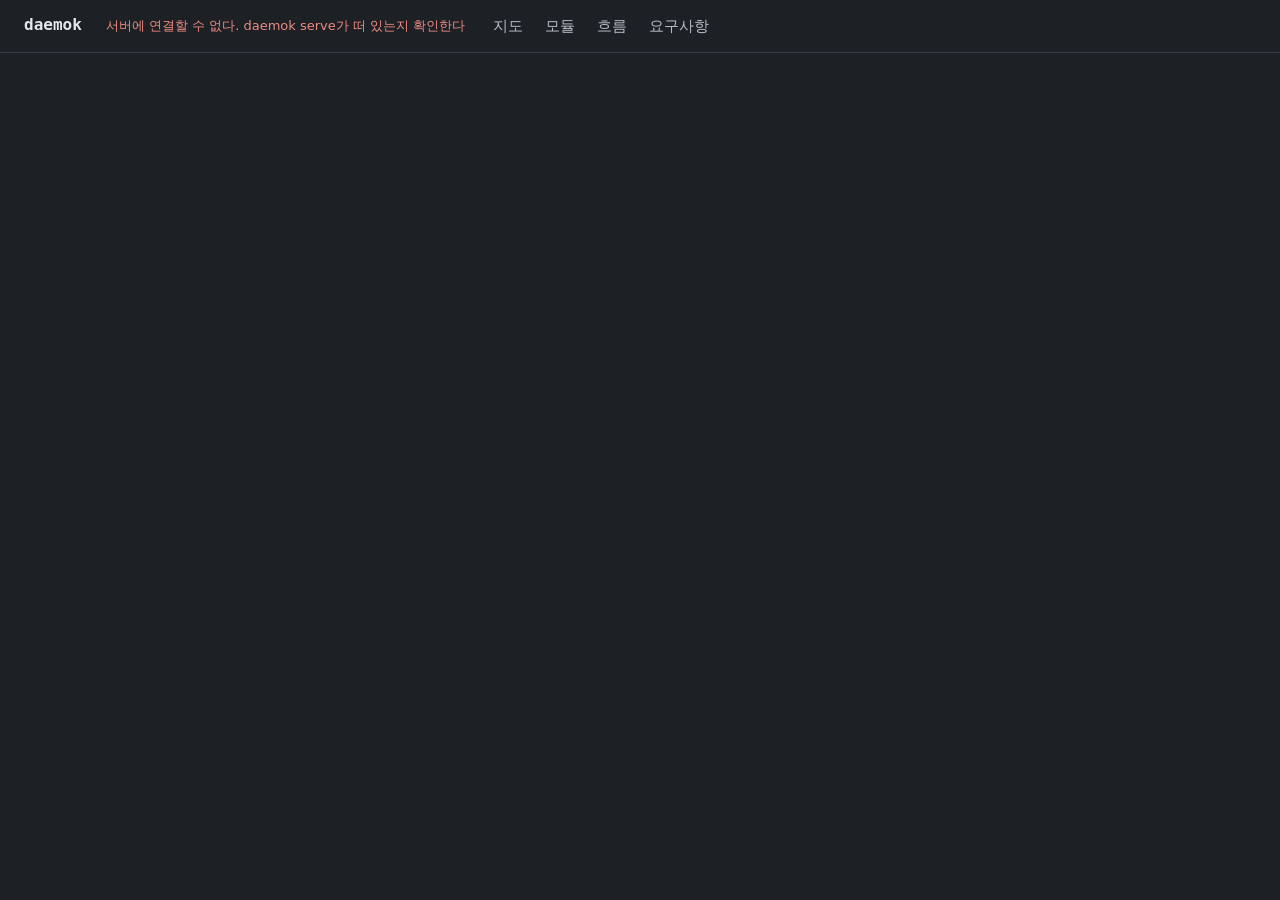
==== internal/serve/web/index.html @ 002f3298 "fix: serve: 머리 시각에 갱신 라벨, 루프백이 아닐 때 안내에 설계 편집도 넣음, isLoopback 테스트" ====
<!doctype html>
<html lang="ko">
<head>
<meta charset="utf-8">
<meta name="viewport" content="width=device-width,initial-scale=1">
<title>daemok 설계 지도</title>
<link rel="icon" href="data:,">
<style>
:root {
  color-scheme: dark;
  --sans: "Pretendard", "Noto Sans KR", "Apple SD Gothic Neo", "Malgun Gothic", system-ui, sans-serif;
  --mono: "JetBrains Mono", ui-monospace, "SF Mono", Menlo, Consolas, monospace;
  --bg: #1d2126; --bg-2: #23282e; --bg-3: #2c323a; --rule: #353c45; --rule-2: #4b535e;
  --ink: #e3e7eb; --ink-2: #b3bbc4; --ink-3: #87909b; --accent: #8fb3ec;
  --add: #7cc98f; --chg: #dcb46a; --rem: #ec8b80; --err: #ec8b80; --warn: #dcb46a; --info: #a3b3c6;
  --k-depends: #aab3bd; --k-exception: #dcb46a; --k-call: #62c4d4; --k-query: #8fb3ec;
  --k-port: #7cc98f; --k-external: #bba0f0; --k-event: #e693ba; --k-register: #e09c73;
}
* { box-sizing: border-box; }
html, body { margin: 0; }
body { background: var(--bg); color: var(--ink); font: 15px/1.6 var(--sans); }
button, select { font: inherit; color: inherit; }
.id { font-family: var(--mono); font-size: .92em; }
.muted { color: var(--ink-3); }
:focus-visible { outline: 2px solid var(--accent); outline-offset: 2px; }
a, .link { color: var(--ink); }

/* 머리 */
header.top { position: sticky; top: 0; z-index: 5; background: var(--bg); border-bottom: 1px solid var(--rule); }
.bar { display: flex; flex-wrap: wrap; align-items: center; gap: 6px 28px; padding: 0 24px; min-height: 52px; }
.brand { display: flex; align-items: baseline; gap: 12px; min-width: 0; }
.brand b { font: 700 16px var(--mono); }
.brand span { color: var(--ink-3); font-size: 13px; overflow-wrap: anywhere; }
.brand span.bad { color: var(--err); }
.brand .chgbtn { font: inherit; font-family: var(--sans); font-size: 13px; color: var(--chg); }
.chglist { list-style: none; margin: 4px 0 0; padding: 0; display: grid; gap: 4px; font-size: 14px; }
nav.tabs { display: flex; gap: 22px; align-self: stretch; }
nav.tabs button { border: 0; background: none; padding: 0; cursor: pointer; color: var(--ink-2); border-bottom: 2px solid transparent; margin-bottom: -1px; }
nav.tabs button:hover { color: var(--ink); }
nav.tabs button[aria-current="true"] { color: var(--ink); border-bottom-color: var(--accent); font-weight: 600; }
.diagbtn { margin-left: auto; border: 0; background: none; cursor: pointer; font-size: 14px; color: var(--ink-3); display: flex; gap: 14px; padding: 4px 0; }
.diagbtn:hover span { text-decoration: underline; text-underline-offset: 3px; }
.diagbtn .e.on { color: var(--err); } .diagbtn .w.on { color: var(--warn); } .diagbtn .n.on { color: var(--info); }
.projbtn { border: 0; background: none; padding: 0; cursor: pointer; font: 600 14px var(--mono); color: var(--ink); text-decoration: underline; text-decoration-color: var(--rule-2); text-underline-offset: 3px; }
.projbtn:hover { color: var(--accent); }
.brand span.modebadge { color: var(--warn); }
.toast { position: fixed; right: 24px; bottom: 24px; z-index: 30; background: var(--bg-3); border: 1px solid var(--rule-2); padding: 10px 14px; border-radius: 6px; font-size: 14px; }
pre.yaml { background: var(--bg-2); border: 1px solid var(--rule); padding: 14px 16px; overflow-x: auto; font: 13px/1.6 var(--mono); }
.draftbar { display: flex; flex-wrap: wrap; align-items: center; gap: 10px 14px; margin: 18px 0 8px; }
.draftbar code { font: 13px var(--mono); color: var(--ink-2); overflow-wrap: anywhere; }
.draftbar button, #openform button { border: 1px solid var(--rule-2); background: var(--bg-3); padding: 4px 12px; border-radius: 4px; cursor: pointer; }
.draftbar button.primary { border-color: var(--accent); color: var(--accent); }
#openform { display: flex; gap: 8px; }
#openform input { flex: 1; min-width: 0; font: 14px var(--mono); color: var(--ink); background: var(--bg); border: 1px solid var(--rule-2); padding: 5px 8px; border-radius: 4px; }
#openerr { color: var(--err); margin: -8px 0 0; min-height: 1.2em; font-size: 13px; }

/* 판 */
.page { display: block; }
.page.with-side { display: grid; grid-template-columns: 220px minmax(0, 1fr); }
#side { display: none; }
.with-side #side { display: block; position: sticky; top: 52px; align-self: start; max-height: calc(100vh - 52px); overflow-y: auto; padding: 22px 12px 40px 20px; border-right: 1px solid var(--rule); }
#side h2 { margin: 18px 0 4px 8px; font-size: 13px; font-weight: 500; color: var(--ink-3); }
#side h2:first-child { margin-top: 0; }
#side ul { list-style: none; margin: 0; padding: 0; }
#side ul ul { margin-left: 14px; border-left: 1px solid var(--rule); padding-left: 4px; }
#side button { display: flex; width: 100%; align-items: baseline; gap: 8px; border: 0; background: none; text-align: left; padding: 3px 8px; border-radius: 4px; cursor: pointer; font-family: var(--mono); font-size: 14px; color: var(--ink-2); }
#side button small { font-family: var(--sans); font-size: 12px; color: var(--ink-3); margin-left: auto; }
#side button:hover { background: var(--bg-2); color: var(--ink); }
#side button[aria-current="true"] { background: var(--bg-3); color: var(--ink); font-weight: 600; }
main { padding: 28px 32px 64px; min-width: 0; max-width: 1400px; }
h1 { margin: 0; font: 700 24px/1.3 var(--mono); overflow-wrap: anywhere; }
h1.plain { font-family: var(--sans); font-size: 20px; }
.sub { margin: 4px 0 0; color: var(--ink-3); font-size: 14px; }
.summary { margin: 12px 0 0; font-size: 16px; max-width: 72ch; }
h3 { margin: 0 0 6px; font-size: 14px; font-weight: 600; color: var(--ink-2); }
.st { font: 12px var(--sans); }
.st.add { color: var(--add); } .st.chg { color: var(--chg); } .st.rem { color: var(--rem); }

.link { border: 0; background: none; padding: 0; cursor: pointer; font-family: var(--mono); font-size: .92em; text-decoration: underline; text-decoration-color: var(--rule-2); text-underline-offset: 3px; }
.link:hover { color: var(--accent); text-decoration-color: currentColor; }
.list { display: inline; }
.list > * + *::before { content: ", "; color: var(--ink-3); font-family: var(--sans); text-decoration: none; display: inline-block; white-space: pre; }

.k-depends { --c: var(--k-depends); } .k-exception { --c: var(--k-exception); } .k-call { --c: var(--k-call); }
.k-query { --c: var(--k-query); } .k-port { --c: var(--k-port); } .k-external { --c: var(--k-external); }
.k-event { --c: var(--k-event); } .k-register { --c: var(--k-register); }
.kname { color: var(--c); font-weight: 600; font-size: 14px; }
.legend { display: grid; gap: 2px; font-size: 13px; color: var(--ink-2); }
.legend span, .legend label { display: flex; align-items: center; gap: 8px; }
.kfilter label { cursor: pointer; }
.kfilter input { margin: 0; accent-color: var(--accent); }
.sw { display: inline-block; width: 24px; border-top: 2px solid var(--c); }
.sw.dash { border-top-style: dashed; } .sw.dot { border-top-style: dotted; }

/* 지도 */
.mapsearch { display: flex; align-items: center; gap: 12px; margin: 0 0 14px; }
.mapsearch input { width: min(320px, 100%); font: 14px var(--mono); color: var(--ink); background: var(--bg-2); border: 1px solid var(--rule-2); padding: 5px 9px; border-radius: 4px; }
.map svg.dim .unit.hit > * { opacity: 1; }
.unit.hit .box { stroke: var(--accent); stroke-width: 1.5; }
.mapwrap { display: grid; grid-template-columns: minmax(0, 1fr) 300px; gap: 32px; align-items: start; }
.map { overflow-x: auto; }
.map svg { display: block; max-width: 100%; height: auto; }
.map text { font-family: var(--sans); }
.band rect { fill: var(--bg-2); }
.band text { fill: var(--ink-3); font-size: 13px; }
.unit { cursor: pointer; }
.unit rect, .unit text, .unit circle { transition: opacity .12s; }
.unit rect.box { fill: var(--bg-3); stroke: var(--rule-2); stroke-width: 1.2; }
.unit rect.stack { fill: var(--bg-2); stroke: var(--rule-2); }
.unit .nm { fill: var(--ink); font: 600 14.5px var(--mono); }
.unit .sb { fill: var(--ink-3); font-size: 12.5px; }
.unit:hover rect.box, .unit:focus rect.box, .unit.on rect.box { stroke: var(--accent); stroke-width: 2; }
.unit.st-add rect.box { stroke: var(--add); stroke-width: 2; } .unit.st-chg rect.box { stroke: var(--chg); stroke-width: 2; }
.unit.st-rem rect.box { stroke: var(--rem); stroke-dasharray: 5 4; } .unit.st-rem .nm { text-decoration: line-through; }
.unit:focus { outline: none; }
.dim .unit:not(.near):not(.on) > * { opacity: .3; }
.edge { fill: none; stroke: var(--c); stroke-width: 1.8; opacity: .16; transition: opacity .12s; }
.edge.show { opacity: .95; }
.dim .edge:not(.show), .edge.off { opacity: 0; }
.edge.dash { stroke-dasharray: 7 5; } .edge.dot { stroke-dasharray: 2 4; }
.edge-label { font-size: 11.5px; paint-order: stroke; stroke: var(--bg-2); stroke-width: 4px; fill: var(--c); opacity: 0; }
.edge-label.show { opacity: 1; }
.issue-dot { r: 4.5; } .issue-dot.err { fill: var(--err); } .issue-dot.warn { fill: var(--warn); }
.panel { position: sticky; top: 80px; display: grid; gap: 14px; font-size: 14px; }
.panel h2 { margin: 0; font: 700 18px var(--mono); }
.panel p { margin: 0; }
.panel .rel p { margin: 2px 0; }
.panel label { display: flex; gap: 8px; align-items: center; color: var(--ink-2); cursor: pointer; }
.panel hr, .rule { border: 0; border-top: 1px solid var(--rule); margin: 0; }

/* 모듈 */
.facts { display: grid; grid-template-columns: max-content minmax(0, 1fr); gap: 6px 24px; margin: 22px 0 0; }
.facts dt { color: var(--ink-3); font-size: 14px; }
.facts dd { margin: 0; }
.cols { display: grid; grid-template-columns: minmax(0, 1fr) minmax(0, 1fr); gap: 40px; margin-top: 32px; padding-top: 22px; border-top: 1px solid var(--rule); }
.cols > div > h2 { margin: 0 0 14px; font-size: 16px; }
.kgroup { margin-bottom: 16px; }
.kgroup ul { list-style: none; margin: 4px 0 0; padding: 0; display: grid; gap: 6px; }
.kgroup li { display: grid; gap: 1px; }
.kgroup p { margin: 4px 0 0; }
.why { color: var(--ink-3); font-size: 14px; }
.labels { font-size: 14px; color: var(--ink-2); }
.rmmod { border: 1px solid var(--rule-2); background: none; color: var(--ink-3); padding: 2px 10px; border-radius: 4px; cursor: pointer; font-size: 13px; }
.rmmod:hover, .rmmod[data-armed="1"] { border-color: var(--err); color: var(--err); }
.diag { list-style: none; margin: 0; padding: 0; display: grid; gap: 4px; }
.diag li { display: flex; gap: 10px; }
.sev { flex: none; font-size: 13px; font-weight: 600; }
.sev.err { color: var(--err); } .sev.warn { color: var(--warn); } .sev.info { color: var(--info); }

/* 흐름 */
.flowhead { display: flex; flex-wrap: wrap; justify-content: space-between; align-items: end; gap: 12px 24px; }
.flowhead label { color: var(--ink-2); font-size: 14px; display: flex; gap: 8px; align-items: center; }
select { background: var(--bg-2); border: 1px solid var(--rule-2); border-radius: 4px; padding: 3px 6px; }
.failnote { margin: 20px 0 0; padding: 10px 14px; background: var(--bg-2); border-left: 3px solid var(--err); max-width: 90ch; }
.failnote p { margin: 0; }
.failnote .clear { border: 0; background: none; color: var(--ink-3); cursor: pointer; text-decoration: underline; padding: 0; margin-left: 10px; font-size: 14px; }
.hint { margin: 20px 0 0; color: var(--ink-3); font-size: 14px; }
table { border-collapse: collapse; width: 100%; font-size: 14px; }
th, td { text-align: left; padding: 7px 10px; border-bottom: 1px solid var(--rule); vertical-align: top; }
th { color: var(--ink-3); font-weight: 500; font-size: 13px; }
td.id, td .id { font-family: var(--mono); }
.fgwrap { overflow-x: auto; margin-top: 16px; }
.fg { display: grid; font-size: 14px; min-width: 560px; }
.fg .r { display: contents; }
.fg .c { padding: 7px 10px; border-bottom: 1px solid var(--rule); min-width: 0; overflow-wrap: break-word; }
.fg .r[data-fail] { cursor: pointer; }
.fg .r[data-fail]:hover > .c { background: var(--bg-2); }
.fg .th { color: var(--ink-3); font-size: 13px; padding: 4px 10px 6px; border-bottom: 1px solid var(--rule-2); }
.fg .n { color: var(--ink-3); font: 13px var(--mono); text-align: right; padding-right: 4px; }
.fg .stepbtn { border: 0; background: none; padding: 0; cursor: pointer; font: 600 14px var(--mono); text-align: left; overflow-wrap: anywhere; }
.fg .note { color: var(--ink-3); font-size: 13px; }
.fg .undo { color: var(--k-exception); font-family: var(--mono); font-size: 13.5px; white-space: nowrap; }
.fg .undo.cold { opacity: .4; }
.fg .ord { display: block; color: var(--ink-2); font-size: 12px; }
.fg .fatal { color: var(--err); font-size: 13px; }
.fg .emit { color: var(--k-event); }
.fg .notes { display: grid; gap: 2px; font-size: 13.5px; }
.fg .sect { grid-column: 1 / -1; padding: 12px 10px 6px; color: var(--ink-2); font-size: 13px; border-bottom: 1px solid var(--rule); }
.fg .sidehead { padding: 0 10px 10px; }
.fg .sidehead h2 { margin: 0; font: 700 17px var(--mono); }
.fg .sidehead p { margin: 2px 0 0; color: var(--ink-3); font-size: 13.5px; }
.fg .commitmark { color: var(--add); font-size: 13px; padding: 5px 10px; border-bottom: 2px solid var(--add); }
.fg .failed { background: color-mix(in srgb, var(--err) 16%, transparent); }
.fg .failed.n { color: var(--err); }
.fg .skipped { opacity: .35; }
.ln { position: relative; --lc: var(--k-exception); }
.ln::before, .ln::after { content: none; position: absolute; background: var(--lc); opacity: .6; }
.ln.hot::before, .ln.hot::after { opacity: 1; }
.ln.cold::before, .ln.cold::after { opacity: .18; }
.ln.start::before { content: ""; left: calc(50% - 1px); width: 2px; top: 17px; bottom: 0; }
.ln.mid::before { content: ""; left: calc(50% - 1px); width: 2px; top: 0; bottom: 0; }
.ln.end::before { content: ""; left: calc(50% - 1px); width: 2px; top: 0; height: 19px; }
.ln.start::after, .ln.end::after { content: ""; left: 0; right: 50%; top: 17px; height: 2px; }
.ln.cross::after { content: ""; left: 0; right: 0; top: 17px; height: 2px; }
.ln.hot.start::before, .ln.hot.mid::before, .ln.hot.end::before { width: 3px; }
/* 요구사항 */
.reqs { max-width: 90ch; margin-top: 20px; }
.req { padding: 14px 0; border-bottom: 1px solid var(--rule); }
.req h2 { margin: 0; font: 600 15px var(--mono); display: flex; gap: 12px; align-items: baseline; flex-wrap: wrap; }
.req h2 small { font: 13px var(--sans); color: var(--ink-3); }
.req h2 small.active { color: var(--add); }
.req p { margin: 4px 0 0; }
.req .by { font-size: 14px; color: var(--ink-3); }
.req.unmet .by { color: var(--warn); }
.deps { display: inline-flex; flex-wrap: wrap; gap: 6px 10px; align-items: center; }
.dep { display: inline-flex; align-items: center; gap: 2px; }
.dep .x { border: 0; background: none; color: var(--ink-3); cursor: pointer; padding: 0 3px; font-size: 15px; line-height: 1; }
.dep .x:hover { color: var(--err); }
.facts select, .addmod input, .addmod select { font: 13.5px var(--mono); color: var(--ink); background: var(--bg-2); border: 1px solid var(--rule-2); padding: 3px 6px; border-radius: 4px; }
.addmod { display: grid; gap: 6px; }
.addmod h3 { margin: 0; }
.addmod button { justify-self: start; border: 1px solid var(--accent); color: var(--accent); background: none; padding: 3px 12px; border-radius: 4px; cursor: pointer; }
.reqbar { display: flex; flex-wrap: wrap; gap: 8px; margin-top: 16px; }
.reqbar button { border: 1px solid var(--rule-2); background: none; padding: 3px 10px; border-radius: 4px; cursor: pointer; font-size: 13.5px; color: var(--ink-2); }
.reqbar button[aria-pressed="true"] { border-color: var(--accent); color: var(--ink); }

/* 서랍 */
.scrim { position: fixed; inset: 0; background: rgba(8, 10, 13, .55); z-index: 20; }
.drawer { position: fixed; top: 0; right: 0; bottom: 0; width: min(640px, 100vw); background: var(--bg-2); border-left: 1px solid var(--rule-2); z-index: 21; overflow-y: auto; padding: 22px 24px 32px; display: grid; gap: 16px; align-content: start; }
.drawer .head { display: flex; justify-content: space-between; align-items: start; gap: 12px; }
.drawer h2 { margin: 0; font: 700 19px var(--mono); overflow-wrap: anywhere; }
.drawer .meta { color: var(--ink-3); font-size: 14px; margin-top: 2px; }
.drawer p { margin: 0; }
.close { border: 1px solid var(--rule-2); background: none; border-radius: 4px; padding: 2px 10px; cursor: pointer; font-size: 14px; }
.close:hover { border-color: var(--ink-3); }
details { border-top: 1px solid var(--rule); }
summary { cursor: pointer; padding: 8px 0; font-family: var(--mono); font-size: 13px; color: var(--ink-2); }
pre { margin: 0 0 8px; padding: 12px; background: var(--bg); border: 1px solid var(--rule); border-radius: 4px; font: 12.5px/1.55 var(--mono); overflow-x: auto; max-height: 480px; }
.issuelist { display: grid; }
.issuelist button { display: flex; gap: 10px; text-align: left; border: 0; border-bottom: 1px solid var(--rule); background: none; padding: 8px 0; cursor: pointer; font-size: 14px; }
.issuelist button:hover:not([disabled]) { background: var(--bg-3); }
.issuelist button[disabled] { cursor: default; }
.igroup > summary { display: flex; gap: 10px; font-family: var(--sans); padding: 8px 0; border-bottom: 1px solid var(--rule); cursor: pointer; font-size: 14px; list-style: none; }
.igroup > summary::-webkit-details-marker { display: none; }
.igroup > summary::before { content: "+"; color: var(--ink-3); width: 1ch; }
.igroup[open] > summary::before { content: "-"; }
.igroup > button { padding-left: 22px; }
.issuelist .irow { display: flex; align-items: flex-start; gap: 8px; border-bottom: 1px solid var(--rule); }
.issuelist .irow > button { flex: 1; border-bottom: 0; min-width: 0; }
.iact { display: flex; gap: 8px; padding: 8px 0; white-space: nowrap; font-size: 12.5px; }
.iact a, .iact button { color: var(--ink-3); border: 0; background: none; padding: 0; cursor: pointer; font: inherit; text-decoration: underline; text-underline-offset: 3px; }
.iact a:hover, .iact button:hover { color: var(--accent); }
.issuelist .where { color: var(--ink-3); font-size: 12.5px; font-family: var(--mono); overflow-wrap: anywhere; }

@media (max-width: 1000px) {
  .mapwrap, .cols, .flows.two { grid-template-columns: minmax(0, 1fr); }
  .panel { position: static; }
}
@media (max-width: 760px) {
  .bar { padding: 6px 16px; }
  .page.with-side { grid-template-columns: minmax(0, 1fr); }
  .with-side #side { position: static; max-height: none; border-right: 0; border-bottom: 1px solid var(--rule); padding: 12px 16px; }
  main { padding: 20px 16px 48px; }
  .diagbtn { margin-left: 0; }
  /* 지도는 줄이면 글자를 읽을 수 없어 원래 크기로 두고 지도 칸만 가로로 스크롤한다 */
  .map svg { max-width: none; }
}
@media (prefers-reduced-motion: reduce) { .edge, .unit > * { transition: none; } }
</style>
</head>
<body>
<header class="top">
  <div class="bar">
    <div class="brand"><b>daemok</b><button type="button" class="projbtn" id="projbtn" aria-label="프로젝트 열기"></button><span id="modebadge" class="modebadge" hidden>분석 모드 · 설계 파일 없음</span><span id="status">불러오는 중</span></div>
    <nav class="tabs" aria-label="보기">
      <button type="button" data-view="map">지도</button>
      <button type="button" data-view="module">모듈</button>
      <button type="button" data-view="flow">흐름</button>
      <button type="button" data-view="reqs">요구사항</button>
      <button type="button" data-view="draft" hidden>초안</button>
    </nav>
    <button type="button" class="diagbtn" id="issuesbtn" aria-label="진단 목록 열기"></button>
  </div>
</header>
<div class="page" id="page"><aside id="side"></aside><main id="main"></main></div>
<div id="drawer"></div>
<script>
const $ = s => document.querySelector(s);
const esc = s => String(s ?? '').replace(/[&<>"']/g, c => ({ '&': '&amp;', '<': '&lt;', '>': '&gt;', '"': '&quot;', "'": '&#39;' }[c]));

const KINDS = {
  depends: { name: '의존', style: '' }, exception: { name: '그룹 예외', style: 'dash' },
  call: { name: 'call 계약', style: '' }, query: { name: 'query', style: '' }, port: { name: 'port', style: '' },
  external: { name: 'external', style: '' }, event: { name: '이벤트', style: 'dash' }, register: { name: '핸들러 등록', style: 'dot' },
};
const SEV = { err: '오류', warn: '경고', info: '정보' };
const ST = { add: '추가', chg: '수정', rem: '삭제' };
const COLS = ['reqs', 'actors', 'ifaces', 'exes', 'mods', 'groups', 'members', 'enums', 'consts', 'errors', 'types', 'contracts', 'hks', 'funcs', 'eks', 'events', 'flows'];
const KEYKIND = { reqs: 'req', mods: 'mod', groups: 'grp', members: 'mem', enums: 'enum', consts: 'const', errors: 'err', types: 'type', contracts: 'contract', hks: 'hk', funcs: 'func', eks: 'ek', events: 'ev', flows: 'flow', actors: 'actor', ifaces: 'iface', exes: 'exe' };

let S = null, M = null, B = null, meta = { version: 0 };
const hiddenKinds = new Set();
let reqFilter = 'all';
let view = 'map', current = '', flowSel = '', flowCompare = '', failAt = '', showAll = false, drawerOpen = null, mapFocus = '';

function toMaps(v) {
  const m = { ...(v || {}) };
  for (const c of COLS) m[c] = Object.fromEntries(((v || {})[c] || []).map(x => [x.id, x]));
  m.tiers = (v || {}).tiers || [];
  return m;
}
const unitOf = id => (M.members[id] ? M.members[id].group : id);
const unitKind = id => M.mods[id] ? 'mod' : M.groups[id] ? 'grp' : M.members[id] ? 'mem' : '';
const unitNode = id => M.mods[id] || M.groups[id] || M.members[id];
const tierOf = id => { const u = unitNode(id); if (!u) return ''; return u.type === 'mem' ? (M.groups[u.group] || {}).tier : u.tier; };
const topUnits = () => [...Object.values(M.mods), ...Object.values(M.groups)];
const tiersTopDown = () => [...M.tiers].reverse().concat(['']);

// 기준(git HEAD) 대비 상태: add, chg, rem, ''
// changeCount는 기준(HEAD) 대비 추가·수정·삭제된 노드 수다.
function changeCount() {
  if (!meta.hasBase) return 0;
  let n = 0;
  for (const c of COLS) for (const id of new Set([...Object.keys(M[c]), ...Object.keys(B[c])])) if (stOf(c, id)) n++;
  return n;
}
function stOf(col, id) {
  if (!meta.hasBase) return '';
  const a = B[col][id], b = M[col][id];
  if (b && !a) return 'add';
  if (a && !b) return 'rem';
  if (a && b && JSON.stringify(a) !== JSON.stringify(b)) return 'chg';
  return '';
}
const unitSt = id => stOf(M.mods[id] || B.mods[id] ? 'mods' : M.groups[id] || B.groups[id] ? 'groups' : 'members', id);
const stMark = st => st ? ` <span class="st ${st}">${ST[st]}</span>` : '';

function issuesFor(keys) { return S.issues.filter(i => keys.includes(i.key)); }
function worst(list) { return list.some(i => i.lv === 'err') ? 'err' : list.some(i => i.lv === 'warn') ? 'warn' : ''; }
function ownedKeys(id) {
  const keys = [unitKind(id) + ':' + id];
  for (const [col, k] of Object.entries(KEYKIND)) for (const n of Object.values(M[col] || {})) if (n.in === id) keys.push(k + ':' + n.id);
  if (M.groups[id]) for (const mid of M.groups[id].members) keys.push(...ownedKeys(mid));
  return keys;
}
const diagList = iss => `<ul class="diag">${iss.map(i => `<li><span class="sev ${i.lv}">${SEV[i.lv]}</span><span>${esc(i.msg)}</span></li>`).join('')}</ul>`;
const inlineList = items => `<span class="list">${items.join('')}</span>`;

function unitLink(id) { return unitNode(id) ? `<button type="button" class="link" data-go="${esc(id)}">${esc(id)}</button>` : `<span class="id">${esc(id)}</span>`; }
function nodeLink(k, id) {
  if (['mod', 'grp', 'mem'].includes(k)) return unitLink(id);
  if (k === 'flow') return `<button type="button" class="link" data-flow="${esc(id)}">${esc(id)}</button>`;
  return `<button type="button" class="link" data-open="${k}:${esc(id)}">${esc(id)}</button>`;
}
function labelLink(kind, label) {
  if (kind === 'event' && M.events[label]) return nodeLink('ev', label);
  if (M.contracts[label]) return nodeLink('contract', label);
  if (kind === 'register' && M.hks[label]) return nodeLink('hk', label);
  return `<span class="id">${esc(label)}</span>`;
}
function legend(kinds) {
  return `<div class="legend">${kinds.map(k => `<span class="k-${k}"><span class="sw ${KINDS[k].style}"></span>${KINDS[k].name}</span>`).join('')}</div>`;
}

/* ---------- 머리 ---------- */
function renderHeader() {
  const t = new Date(S.updated);
  $('#projbtn').textContent = (S.root || '').replace(/[\\/]+$/, '').split(/[\\/]/).pop() || '프로젝트 열기';
  $('#projbtn').title = S.root || '';
  $('#modebadge').hidden = S.mode !== 'analyze';
  const changed = S.mode === 'check' && meta.hasBase ? changeCount() : 0;
  const base = S.mode !== 'check' ? '' : !meta.hasBase ? '기준 없음' : changed ? `<button type="button" class="link chgbtn" id="changesbtn">HEAD 대비 변경 ${changed}개</button>` : 'HEAD와 같음';
  const status = S.mode === 'none' ? [esc(S.problem)] : ['갱신 ' + esc(t.toLocaleTimeString()), S.fatal ? '설계 파일을 읽지 못했다' : '', base];
  $('#status').innerHTML = status.filter(Boolean).join('  ');
  $('#status').className = S.fatal ? 'bad' : '';
  const views = VIEWS[S.mode] || VIEWS.check;
  document.querySelectorAll('nav.tabs button').forEach(b => {
    b.hidden = !views.includes(b.dataset.view);
    b.title = b.hidden ? '' : `단축키 ${views.indexOf(b.dataset.view) + 1}`;
    b.setAttribute('aria-current', String(b.dataset.view === view));
  });
  const c = { err: 0, warn: 0, info: 0 };
  S.issues.forEach(i => c[i.lv]++);
  $('#issuesbtn').innerHTML = [['e', 'err'], ['w', 'warn'], ['n', 'info']].map(([cl, lv]) => `<span class="${cl} ${c[lv] ? 'on' : ''}">${SEV[lv]} ${c[lv]}</span>`).join('');
}
function setSide(html) {
  $('#side').innerHTML = html;
  $('#page').classList.toggle('with-side', !!html);
}

/* ---------- 지도 ---------- */
const NW = 176, NH = 58, GAP = 22, LEFT = 120, TOP = 12, BAND_PAD = 18, PER = 5;
function mapEdges() {
  const out = new Map();
  for (const r of S.relations) {
    const a = unitOf(r.from), b = unitOf(r.to);
    if (!a || !b || a === b) continue;
    const key = `${a}>${b}>${r.kind}`;
    if (!out.has(key)) out.set(key, { from: a, to: b, kind: r.kind, labels: new Set() });
    if (r.label) out.get(key).labels.add(r.label);
  }
  return [...out.values()];
}
// kindFilter는 이 설계에 있는 관계 종류만 개수와 함께 체크 상자로 보인다. 끈 종류는 지도에서 숨긴다.
function kindFilter() {
  const count = {};
  mapEdges().forEach(e => { count[e.kind] = (count[e.kind] || 0) + 1; });
  const kinds = Object.keys(KINDS).filter(k => count[k]);
  if (!kinds.length) return '<p class="muted">관계선이 없다</p>';
  return `<div class="legend kfilter">${kinds.map(k => `<label class="k-${k}"><input type="checkbox" data-kind="${k}" ${hiddenKinds.has(k) ? '' : 'checked'}><span class="sw ${KINDS[k].style}"></span>${KINDS[k].name} <span class="muted">${count[k]}</span></label>`).join('')}</div>`;
}
function mapPanel(id) {
  const tail = `<hr>${kindFilter()}<div class="legend"><span><svg width="24" height="10" aria-hidden="true"><circle class="issue-dot err" cx="12" cy="5"/></svg>오류가 있는 모듈</span><span><svg width="24" height="10" aria-hidden="true"><circle class="issue-dot warn" cx="12" cy="5"/></svg>경고만 있는 모듈</span></div><label><input type="checkbox" id="showall" ${showAll ? 'checked' : ''}> 고른 종류의 관계선 모두 보기</label>${S.canEdit ? `<hr><form id="addmod" class="addmod"><h3>모듈 추가</h3><input id="addmodid" placeholder="모듈 ID (snake_case)" autocomplete="off" spellcheck="false" aria-label="모듈 ID"><select id="addmodtier" aria-label="tier">${[...M.tiers].reverse().map(t => `<option>${esc(t)}</option>`).join('')}</select><button type="submit">추가</button></form>` : ''}`;
  const u = unitNode(id);
  if (!u) return `<p class="muted">모듈에 마우스를 올리면 연결이 여기 적힌다. 누르면 모듈 보기로 간다.</p>${tail}`;
  const es = mapEdges();
  const part = (title, list, side) => {
    if (!list.length) return `<div class="rel"><h3>${title}</h3><p class="muted">없음</p></div>`;
    const kinds = Object.keys(KINDS).filter(k => list.some(e => e.kind === k));
    return `<div class="rel"><h3>${title}</h3>${kinds.map(k => `<p class="k-${k}"><span class="kname">${KINDS[k].name}</span> ${list.filter(e => e.kind === k).map(e => `<span class="id">${esc(e[side])}</span>`).join(', ')}</p>`).join('')}</div>`;
  };
  const sub = u.type === 'grp' ? `그룹, 멤버 ${u.members.length}` : (u.summary || '');
  return `<div><h2>${esc(id)}</h2>${sub ? `<p class="muted">${esc(sub)}</p>` : ''}</div>${part('쓰는 것', es.filter(e => e.from === id), 'to')}${part('쓰는 쪽', es.filter(e => e.to === id), 'from')}${tail}`;
}
// tierOrder는 tier마다 모듈 순서를 정한다. 다른 tier 이웃의 평균 칸 위치로 위아래를 번갈아 정렬해
// 관계선 교차를 줄인다. 이웃이 없거나 값이 같으면 설계 순서를 유지한다.
function tierOrder(units, edges) {
  const tiers = tiersTopDown();
  const rows = tiers.map(t => units.filter(u => (u.tier || '') === t).map(u => u.id));
  const nb = {};
  for (const e of edges) { (nb[e.from] ||= []).push(e.to); (nb[e.to] ||= []).push(e.from); }
  const slot = {};
  const place = r => r.forEach((id, i) => { slot[id] = i % PER; });
  rows.forEach(place);
  const sweep = r => {
    const own = new Set(r);
    const key = id => { const ns = (nb[id] || []).filter(n => n in slot && !own.has(n)); return ns.length ? ns.reduce((a, n) => a + slot[n], 0) / ns.length : slot[id]; };
    const keyed = r.map((id, i) => [id, key(id), i]).sort((a, b) => a[1] - b[1] || a[2] - b[2]);
    r.splice(0, r.length, ...keyed.map(k => k[0]));
    place(r);
  };
  for (let k = 0; k < 4; k++) (k % 2 ? [...rows].reverse() : rows).forEach(sweep);
  return Object.fromEntries(tiers.map((t, i) => [t, rows[i]]));
}
function renderMap() {
  setSide('');
  const units = topUnits(), pos = {}, bands = [], order = tierOrder(units, mapEdges());
  let y = TOP;
  for (const t of tiersTopDown()) {
    const us = order[t].map(id => M.mods[id] || M.groups[id]);
    if (!us.length) continue;
    const top = y, rows = Math.ceil(us.length / PER);
    us.forEach((u, i) => { pos[u.id] = { x: LEFT + (i % PER) * (NW + GAP), y: y + BAND_PAD + Math.floor(i / PER) * (NH + GAP) }; });
    y += BAND_PAD * 2 + rows * NH + (rows - 1) * GAP;
    bands.push({ t: t || 'tier 없음', y0: top, y1: y });
    y += 12;
  }
  const W = LEFT + PER * (NW + GAP) + 6, H = Math.max(y, 80);
  const edges = mapEdges().filter(e => pos[e.from] && pos[e.to]);
  let s = `<svg viewBox="0 0 ${W} ${H}" width="${W}" id="mapsvg" role="img" aria-label="모듈 지도">`;
  s += `<defs>${Object.keys(KINDS).map(k => `<marker id="ar-${k}" viewBox="0 0 8 8" refX="7" refY="4" markerWidth="7" markerHeight="7" orient="auto"><path d="M0,0 L8,4 L0,8 z" style="fill: var(--k-${k})"/></marker>`).join('')}</defs>`;
  for (const b of bands) s += `<g class="band"><rect x="0" y="${b.y0}" width="${W}" height="${b.y1 - b.y0}" rx="6"/><text x="14" y="${b.y0 + 24}">${esc(b.t)}</text></g>`;
  const anchor = (p, q) => { const cx = p.x + NW / 2, cy = p.y + NH / 2, tx = q.x + NW / 2, ty = q.y + NH / 2; return Math.abs(ty - cy) < 4 ? [cx + (tx > cx ? NW / 2 : -NW / 2), cy] : [cx, ty > cy ? p.y + NH : p.y]; };
  for (const e of edges) {
    const [x1, y1] = anchor(pos[e.from], pos[e.to]), [x2, y2] = anchor(pos[e.to], pos[e.from]);
    const my = (y1 + y2) / 2;
    const d = Math.abs(y2 - y1) < 4 ? `M${x1},${y1} C${(x1 + x2) / 2},${y1 - 40} ${(x1 + x2) / 2},${y2 - 40} ${x2},${y2}` : `M${x1},${y1} C${x1},${my} ${x2},${my} ${x2},${y2}`;
    const lbl = [...e.labels].slice(0, 2).join(', ') + (e.labels.size > 2 ? ` 외 ${e.labels.size - 2}` : '');
    s += `<path class="edge k-${e.kind} ${KINDS[e.kind].style}" d="${d}" data-from="${esc(e.from)}" data-to="${esc(e.to)}" data-kind="${e.kind}" marker-end="url(#ar-${e.kind})"/>`;
    if (lbl) s += `<text class="edge-label k-${e.kind}" x="${(x1 + x2) / 2 + 6}" y="${my - 4}" data-from="${esc(e.from)}" data-to="${esc(e.to)}" data-kind="${e.kind}">${esc(lbl)}</text>`;
  }
  for (const u of units) {
    const p = pos[u.id], st = unitSt(u.id), iss = worst(issuesFor(ownedKeys(u.id)));
    const sub = u.type === 'grp' ? `그룹, 멤버 ${u.members.length}` : (u.summary || (u.path !== u.id ? u.path : '') || u.role || '');
    s += `<g class="unit ${st ? 'st-' + st : ''}" tabindex="0" role="button" data-id="${esc(u.id)}" aria-label="${esc(u.id)} 모듈 보기">`;
    if (u.type === 'grp') s += `<rect class="stack" x="${p.x + 5}" y="${p.y - 5}" width="${NW}" height="${NH}" rx="6"/>`;
    s += `<rect class="box" x="${p.x}" y="${p.y}" width="${NW}" height="${NH}" rx="6"/>`;
    s += `<text class="nm" x="${p.x + 12}" y="${p.y + 25}">${esc(u.id)}</text><text class="sb" x="${p.x + 12}" y="${p.y + 44}">${esc(fit(sub, 22))}</text>`;
    if (iss) s += `<circle class="issue-dot ${iss}" cx="${p.x + NW - 12}" cy="${p.y + 12}"><title>${iss === 'err' ? '오류가 있다' : '경고가 있다'}</title></circle>`;
    s += `</g>`;
  }
  s += '</svg>';
  $('#main').innerHTML = `<div class="mapsearch"><input id="mapq" type="search" placeholder="모듈 찾기 (/)" autocomplete="off" spellcheck="false" aria-label="모듈 찾기"><span id="mapqn" class="muted"></span></div><div class="mapwrap"><div class="map">${s}</div><aside class="panel" id="mappanel"></aside></div>`;
  const svg = $('#mapsvg');
  const hi = id => {
    svg.classList.toggle('dim', !!id || !!($('#mapq') && $('#mapq').value.trim()));
    const near = new Set();
    svg.querySelectorAll('.edge, .edge-label').forEach(el => {
      const on = !hiddenKinds.has(el.dataset.kind) && (showAll || (id && (el.dataset.from === id || el.dataset.to === id)));
      el.classList.toggle('show', !!on);
      el.classList.toggle('off', hiddenKinds.has(el.dataset.kind));
      if (id && on) { near.add(el.dataset.from); near.add(el.dataset.to); }
    });
    svg.querySelectorAll('.unit').forEach(g => { g.classList.toggle('near', near.has(g.dataset.id)); g.classList.toggle('on', g.dataset.id === id); });
  };
  const panel = id => {
    mapFocus = id || mapFocus;
    $('#mappanel').innerHTML = mapPanel(mapFocus);
    $('#showall').addEventListener('change', e => { showAll = e.target.checked; hi(null); });
    $('#mappanel').querySelectorAll('[data-kind]').forEach(cb => cb.addEventListener('change', e => {
      if (e.target.checked) hiddenKinds.delete(e.target.dataset.kind); else hiddenKinds.add(e.target.dataset.kind);
      hi(null);
    }));
  };
  svg.querySelectorAll('.unit').forEach(g => {
    const on = () => { hi(g.dataset.id); panel(g.dataset.id); };
    g.addEventListener('mouseenter', on);
    g.addEventListener('focus', on);
    g.addEventListener('mouseleave', () => hi(null));
    g.addEventListener('blur', () => hi(null));
    g.addEventListener('click', () => go('module', g.dataset.id));
    g.addEventListener('keydown', e => { if (e.key === 'Enter' || e.key === ' ') { e.preventDefault(); go('module', g.dataset.id); } });
  });
  const q = $('#mapq');
  const find = () => {
    const t = q.value.trim().toLowerCase();
    if (!t) { svg.classList.remove('dim'); svg.querySelectorAll('.unit').forEach(g => g.classList.remove('hit')); $('#mapqn').textContent = ''; return []; }
    const match = n => [n.id, n.path, n.summary].some(x => String(x || '').toLowerCase().includes(t));
    // 그룹 멤버는 지도에 따로 그리지 않으므로 맞으면 그 그룹을 강조한다.
    const hits = [...new Set([...units.filter(match).map(u => u.id), ...Object.values(M.members).filter(match).map(m => m.group)])];
    svg.classList.add('dim');
    svg.querySelectorAll('.unit').forEach(g => g.classList.toggle('hit', hits.includes(g.dataset.id)));
    $('#mapqn').textContent = `${hits.length}개`;
    return hits;
  };
  q.addEventListener('input', find);
  q.addEventListener('keydown', e => {
    if (e.key === 'Enter') { const h = find(); if (h.length) go('module', h[0]); }
    if (e.key === 'Escape') { q.value = ''; find(); q.blur(); }
  });
  panel(null);
  hi(null);
}
function fit(s, n) { s = String(s || ''); return s.length > n ? s.slice(0, n - 1) + '…' : s; }

/* ---------- 모듈 ---------- */
function moduleSide() {
  const item = (id, extra = '') => `<button type="button" data-go="${esc(id)}" aria-current="${id === current}">${esc(id)}${unitSt(id) ? `<small class="st ${unitSt(id)}">${ST[unitSt(id)]}</small>` : ''}</button>${extra}`;
  let h = '';
  for (const t of tiersTopDown()) {
    const us = topUnits().filter(u => (u.tier || '') === t);
    if (!us.length) continue;
    h += `<h2>${esc(t || 'tier 없음')}</h2><ul>${us.map(u => {
      const open = u.type === 'grp' && (u.id === current || u.members.includes(current));
      return `<li>${item(u.id, open ? `<ul>${u.members.map(m => `<li>${item(m)}</li>`).join('')}</ul>` : '')}</li>`;
    }).join('')}</ul>`;
  }
  return h;
}
function relGroups(list, side) {
  if (!list.length) return '<p class="muted">없음</p>';
  const rows = [];
  for (const r of list) {
    const other = side === 'out' ? r.to : r.from;
    let row = rows.find(x => x.kind === r.kind && x.other === other);
    if (!row) rows.push(row = { kind: r.kind, other, labels: [], whys: [] });
    if (r.label && r.kind !== 'depends' && r.kind !== 'exception' && !row.labels.includes(r.label)) row.labels.push(r.label);
    if (r.why && !row.whys.includes(r.why)) row.whys.push(r.why);
  }
  return Object.keys(KINDS).filter(k => rows.some(r => r.kind === k)).map(k => {
    const rs = rows.filter(r => r.kind === k).sort((a, b) => a.other.localeCompare(b.other));
    const bare = rs.every(r => !r.labels.length && !r.whys.length);
    const body = bare
      ? `<p>${inlineList(rs.map(r => unitLink(r.other)))}</p>`
      : `<ul>${rs.map(r => `<li><div>${unitLink(r.other)}${r.labels.length ? ` <span class="labels">${inlineList(r.labels.map(l => labelLink(k, l)))}</span>` : ''}</div>${r.whys.length ? `<div class="why">${esc(r.whys.join('. '))}</div>` : ''}</li>`).join('')}</ul>`;
    return `<div class="kgroup k-${k}"><span class="kname">${KINDS[k].name}</span>${body}</div>`;
  }).join('');
}
function renderModule() {
  const all = topUnits();
  // 처음 들어오면 지도에서 마지막으로 본 모듈, 없으면 가장 많이 쓰이는 모듈을 고른다.
  if (!current || !unitNode(current)) {
    const fanIn = id => new Set(S.relations.filter(r => unitOf(r.to) === id && unitOf(r.from) !== id).map(r => unitOf(r.from))).size;
    current = unitNode(mapFocus) ? mapFocus : all.length ? [...all].sort((a, b) => fanIn(b.id) - fanIn(a.id) || a.id.localeCompare(b.id))[0].id : '';
  }
  setSide(moduleSide());
  if (!current) { $('#main').innerHTML = '<p class="muted">설계에 모듈이 없다.</p>'; return; }
  const u = unitNode(current), kind = u.type;
  const ids = kind === 'grp' ? [current, ...u.members] : [current];
  const facts = [];
  if (kind === 'grp') facts.push(['멤버', inlineList(u.members.map(unitLink))]);
  if (kind === 'mem') facts.push(['그룹', unitLink(u.group)]);
  if (kind === 'mem' && u.handles.length) facts.push(['처리하는 값', inlineList(u.handles.map(h => `<span class="id">${esc(h)}</span>`))]);
  for (const [col, k, label] of [['contracts', 'contract', '계약'], ['eks', 'ek', '이벤트 종류'], ['events', 'ev', '이벤트'], ['flows', 'flow', '흐름'], ['hks', 'hk', '핸들러 종류'], ['types', 'type', '타입'], ['enums', 'enum', 'enum'], ['errors', 'err', '에러'], ['consts', 'const', '상수'], ['funcs', 'func', '함수']]) {
    const list = Object.values(M[col]).filter(n => ids.includes(n.in));
    if (list.length) facts.push([label, inlineList(list.map(n => nodeLink(k, n.id)))]);
  }
  // 이 모듈(그룹이면 멤버까지) 디렉토리 바로 아래의 생성 파일
  const dirs = ids.map(id => (unitNode(id) || {}).path).filter(Boolean);
  const gen = S.files.filter(f => dirs.includes(f.path.slice(0, f.path.lastIndexOf('/'))));
  if (gen.length) facts.push(['생성 파일', `<span class="list">${gen.map(f => `<span class="id">${esc(f.path)}</span>`).join('')}</span>`]);
  if (S.canEdit && (kind === 'mod' || kind === 'grp')) {
    const opts = M.tiers.map(t => `<option ${t === u.tier ? 'selected' : ''}>${esc(t)}</option>`).join('');
    facts.unshift(['tier', `<select data-edit="tier" data-id="${esc(current)}" aria-label="tier 바꾸기">${opts}</select>`]);
    const deps = u.depends_on || [];
    const cands = topUnits().map(x => x.id).filter(x => x !== current && !deps.includes(x)).sort();
    facts.push(['depends_on', `<span class="deps">${deps.map(d => `<span class="dep">${unitLink(d)}<button type="button" class="x" data-rmdep="${esc(d)}" aria-label="${esc(d)} 의존 지우기">×</button></span>`).join('')}<select data-adddep="${esc(current)}" aria-label="의존 추가"><option value="">의존 추가</option>${cands.map(x => `<option>${esc(x)}</option>`).join('')}</select></span>`]);
    if (kind === 'mod') facts.push(['', `<button type="button" class="rmmod" data-rmmod="${esc(current)}">모듈 지우기</button>`]);
  }
  const iss = issuesFor(ownedKeys(current));
  if (iss.length) facts.push(['진단', `<div class="issuelist">${issueRows(iss)}</div>`]);
  const where = [kind === 'grp' ? '그룹' : kind === 'mem' ? '그룹 멤버' : '모듈', tierOf(current) ? `tier ${tierOf(current)}` : '', u.path && u.path !== current ? u.path : '', u.role].filter(Boolean).map(esc).join(', ');
  $('#main').innerHTML = `<h1>${esc(current)}${stMark(unitSt(current))}</h1><p class="sub">${where}</p>${u.summary ? `<p class="summary">${esc(u.summary)}</p>` : ''}
    ${facts.length ? `<dl class="facts">${facts.map(([t, d]) => `<dt>${t}</dt><dd>${d}</dd>`).join('')}</dl>` : ''}
    <div class="cols"><div><h2>이 모듈이 쓰는 것</h2>${relGroups(S.relations.filter(r => r.from === current), 'out')}</div><div><h2>이 모듈을 쓰는 쪽</h2>${relGroups(S.relations.filter(r => r.to === current), 'in')}</div></div>`;
}

/* ---------- 흐름 ---------- */
// 두 흐름의 단계를 같은 이름끼리 같은 행에 놓는다(LCS). 한쪽에만 있는 단계는 다른 쪽이 빈칸이다.
function alignSteps(flows) {
  if (flows.length === 1) return flows[0].steps.map((_, i) => [i]);
  const a = flows[0].steps.map(x => x.id), b = flows[1].steps.map(x => x.id);
  const L = Array.from({ length: a.length + 1 }, () => new Array(b.length + 1).fill(0));
  for (let i = a.length - 1; i >= 0; i--) for (let j = b.length - 1; j >= 0; j--) L[i][j] = a[i] === b[j] ? L[i + 1][j + 1] + 1 : Math.max(L[i + 1][j], L[i][j + 1]);
  const out = [];
  let i = 0, j = 0;
  while (i < a.length || j < b.length) {
    if (i < a.length && j < b.length && a[i] === b[j]) out.push([i++, j++]);
    else if (j >= b.length || (i < a.length && L[i + 1][j] >= L[i][j + 1])) out.push([i++, null]);
    else out.push([null, j++]);
  }
  return out;
}
// 되돌리기 괄호: 되돌리기를 등록한 단계에서 커밋 단계(커밋이 없으면 마지막 단계)까지. 안쪽 괄호가 단계 이름에 가깝다.
function sideInfo(f, s, rows) {
  const rowOf = {};
  rows.forEach((r, ri) => { if (r.kind === 'step' && r.idx[s] != null) rowOf[r.idx[s]] = ri; });
  const ci = f.steps.findIndex(x => x.commit);
  const last = ci >= 0 ? ci : f.steps.length - 1;
  const fi = f.steps.findIndex(x => x.id === failAt);
  const failed = fi >= 0 ? f.steps[fi] : null;
  const order = failed ? failed.onFailUndo : [];
  const lanes = f.steps.map((st, i) => ({ st, i })).filter(x => x.st.undo && x.i < (ci >= 0 ? ci : f.steps.length))
    .map(x => {
      const hot = !!failed && x.i < fi && order.includes(x.st.undo);
      return { name: x.st.undo, i: x.i, start: rowOf[x.i], end: rowOf[last], hot, cold: !!failed && !hot, ord: order.indexOf(x.st.undo) + 1 };
    })
    .sort((p, q) => q.start - p.start);
  return { f, lanes, fi, cols: 5 + lanes.length };
}
const heat = l => (l.hot ? ' hot' : l.cold ? ' cold' : '');
function laneCells(info, ri) {
  const starter = info.lanes.find(l => l.start === ri);
  let h = `<div class="ln${starter ? ' cross' + heat(starter) : ''}"></div>`;
  info.lanes.forEach((l, k) => {
    let st = '', owner = l;
    if (ri === l.start && ri === l.end) st = 'end';
    else if (ri === l.start) st = 'start';
    else if (ri > l.start && ri < l.end) st = 'mid';
    else if (ri === l.end) st = 'end';
    if (!st) { const o = info.lanes.find((l2, k2) => k2 > k && l2.start === ri); if (o) { st = 'cross'; owner = o; } }
    h += `<div class="ln${st ? ' ' + st + heat(owner) : ''}"></div>`;
  });
  return h;
}
function stepCells(info, ri, i) {
  if (i == null) return `<div class="r"><div class="c"></div><div class="c"></div>${laneCells(info, ri)}<div class="c"></div><div class="c"></div></div>`;
  const s = info.f.steps[i];
  const st = info.fi < 0 ? '' : i === info.fi ? ' failed' : i > info.fi ? ' skipped' : '';
  const lane = info.lanes.find(l => l.i === i);
  const undo = lane ? `<span class="undo${lane.cold ? ' cold' : ''}">${esc(lane.name)}</span>${lane.hot ? `<span class="ord">${lane.ord}번째로 부름</span>` : ''}` : '';
  const notes = [
    s.fatal ? '<span class="fatal">실패하면 Fatal</span>' : '',
    ...s.calls.map(c => `<span>호출 <button type="button" class="link" data-open="contract:${esc(c.split('.')[0])}">${esc(c)}</button></span>`),
    ...s.emits.map(e => `<span class="emit">발행 <button type="button" class="link" data-open="ev:${esc(e)}">${esc(e)}</button></span>`),
  ].filter(Boolean).join('');
  return `<div class="r" data-fail="${esc(s.id)}"><div class="c n${st}">${i + 1}</div><div class="c${st}"><button type="button" class="stepbtn">${esc(s.id)}</button>${s.summary ? `<div class="note">${esc(s.summary)}</div>` : ''}</div>${laneCells(info, ri)}<div class="c${st}">${undo}</div><div class="c${st}"><div class="notes">${notes}</div></div></div>`;
}
function flowGrid(shown) {
  const rows = [];
  for (const idx of alignSteps(shown)) {
    rows.push({ kind: 'step', idx });
    const sides = shown.map((f, s) => idx[s] != null && f.steps[idx[s]].commit);
    if (sides.some(Boolean)) rows.push({ kind: 'commit', sides });
  }
  const infos = shown.map((f, s) => sideInfo(f, s, rows));
  const two = shown.length > 1;
  const gap = two ? '<div></div>' : '';
  const tmpl = infos.map(x => `2.4em minmax(9em, max-content) 10px ${'14px '.repeat(x.lanes.length)}minmax(7em, max-content) minmax(8em, max-content)`).join(' 28px ');
  const span = x => `style="grid-column: span ${x.cols}"`;
  let h = '';
  if (two) h += infos.map(x => `<div class="sidehead" ${span(x)}><h2>${esc(x.f.id)}</h2><p>${esc(x.f.in)} 모듈, 단계 ${x.f.steps.length}${x.f.summary ? '. ' + esc(x.f.summary) : ''}</p></div>`).join(gap);
  h += infos.map(x => `<div class="th">#</div><div class="th">단계</div><div class="th" style="grid-column: span ${1 + x.lanes.length}"></div><div class="th">되돌리기</div><div class="th">호출·발행</div>`).join(gap);
  h += '<div class="sect">커밋 전. 실패하면 괄호가 열려 있는 되돌리기를 안쪽부터 부른다</div>';
  rows.forEach((r, ri) => {
    h += infos.map((x, s) => {
      if (r.kind === 'step') return stepCells(x, ri, r.idx[s]);
      if (r.sides[s]) return `<div class="c commitmark" ${span(x)}>커밋. 이후 단계는 실패해도 되돌리지 않는다</div>`;
      return `<div class="c"></div><div class="c"></div>${laneCells(x, ri)}<div class="c"></div><div class="c"></div>`;
    }).join(gap);
  });
  return `<div class="fgwrap"><div class="fg" style="grid-template-columns: ${tmpl}">${h}</div></div>`;
}
function failNote(f) {
  const s = f && f.steps.find(x => x.id === failAt);
  if (!s) return '<p class="hint">단계를 누르면 그 단계가 실패했을 때 생성된 Run 함수가 무엇을 어떤 순서로 되돌리는지 표시한다.</p>';
  const committedBefore = f.steps.slice(0, f.steps.indexOf(s)).some(x => x.commit);
  const at = `<span class="id">${esc(s.id)}</span>에서 실패하면`;
  let body;
  if (s.onFailFatal) body = `${at} 되돌리지 않고 Fatal을 부른다.`;
  else if (committedBefore) body = `${at} 커밋 뒤라 되돌리지 않고 오류를 돌려준다.`;
  else if (!s.onFailUndo.length) body = `${at} 되돌릴 것이 없어 오류만 돌려준다.`;
  else body = `${at} ${s.onFailUndo.map(u => `<span class="id">${esc(u)}</span>`).join(', ')} 순서로 되돌린 뒤 오류를 돌려준다. 되돌리기가 실패하면 Fatal이다.`;
  return `<div class="failnote"><p>${body}<button type="button" class="clear" data-clearfail="1">지우기</button></p></div>`;
}
function renderFlow() {
  const flows = Object.values(M.flows);
  if (!flows.length) { setSide(''); $('#main').innerHTML = '<h1 class="plain">흐름</h1><p class="muted">설계에 흐름이 없다.</p>'; return; }
  if (!M.flows[flowSel]) flowSel = flows[0].id;
  if (flowCompare && (!M.flows[flowCompare] || flowCompare === flowSel)) flowCompare = '';
  setSide(`<h2>흐름</h2><ul>${flows.map(f => `<li><button type="button" data-flowpick="${esc(f.id)}" aria-current="${f.id === flowSel}">${esc(f.id)}<small>${esc(f.in)}</small></button></li>`).join('')}</ul>`);
  const f = M.flows[flowSel], shown = [f, ...(flowCompare ? [M.flows[flowCompare]] : [])];
  const failFlow = shown.find(x => x.steps.some(s => s.id === failAt));
  const cmp = flows.length > 1 ? `<label>나란히 비교 <select id="cmp"><option value="">비교 안 함</option>${flows.filter(x => x.id !== flowSel).map(x => `<option value="${esc(x.id)}" ${x.id === flowCompare ? 'selected' : ''}>${esc(x.id)}</option>`).join('')}</select></label>` : '';
  const head = x => `<p class="sub">${unitLink(x.in)} 모듈, 단계 ${x.steps.length}${x.on ? `, 시작 이벤트 <span class="id">${esc(x.on)}</span>` : ''}</p>${x.summary ? `<p class="summary">${esc(x.summary)}</p>` : ''}`;
  const body = flowGrid(shown);
  $('#main').innerHTML = `<div class="flowhead"><div>${flowCompare ? '<h1 class="plain">흐름 비교</h1>' : `<h1>${esc(flowSel)}</h1>${head(f)}`}</div>${cmp}</div>${failNote(failFlow)}${body}`;
  const sel = $('#cmp');
  if (sel) sel.addEventListener('change', e => { flowCompare = e.target.value; render(); });
}

/* ---------- 요구사항 ---------- */
function renderReqs() {
  setSide('');
  const all = Object.values(M.reqs);
  const by = {};
  for (const [col, k] of Object.entries(KEYKIND)) for (const n of Object.values(M[col] || {})) for (const r of n.satisfies || []) (by[r] = by[r] || []).push([k, n.id]);
  // active인데 충족 요소가 없는 요구사항은 설계에서 빠진 것이라 따로 고를 수 있게 한다.
  const unmet = r => r.status === 'active' && !by[r.id];
  const filters = [['all', '전체', all.length], ...['active', 'held', 'dropped'].map(st => [st, st, all.filter(r => r.status === st).length]), ['unmet', '충족 요소 없음', all.filter(unmet).length]].filter(([k, , n]) => k === 'all' || n);
  if (!filters.some(([k]) => k === reqFilter)) reqFilter = 'all';
  const reqs = all.filter(r => reqFilter === 'all' || (reqFilter === 'unmet' ? unmet(r) : r.status === reqFilter));
  const bar = all.length ? `<div class="reqbar" role="group" aria-label="요구사항 고르기">${filters.map(([k, label, n]) => `<button type="button" data-reqf="${k}" aria-pressed="${k === reqFilter}">${esc(label)} <span class="muted">${n}</span></button>`).join('')}</div>` : '';
  $('#main').innerHTML = `<h1 class="plain">요구사항</h1>${bar}<div class="reqs">${reqs.length ? reqs.map(r => {
    const iss = issuesFor(['req:' + r.id]);
    return `<section class="req${unmet(r) ? ' unmet' : ''}"><h2>${esc(r.id)}<small class="${r.status === 'active' ? 'active' : ''}">${esc(r.status)}</small></h2><p>${esc(r.text)}</p><p class="by">${by[r.id] ? `충족: ${inlineList(by[r.id].map(([k, id]) => nodeLink(k, id)))}` : '연결된 설계 요소 없음'}</p>${iss.length ? diagList(iss) : ''}</section>`;
  }).join('') : '<p class="muted">설계에 요구사항이 없다.</p>'}</div>`;
}

/* ---------- 서랍 ---------- */
function filesFor(key) { return S.files.filter(f => f.sources.includes(key)); }
function codeBlocks(key) { return filesFor(key).map(f => `<details><summary>${esc(f.path)}</summary><pre>${esc(f.code)}</pre></details>`).join(''); }
function fieldsTable(fields) {
  if (!fields.length) return '<p class="muted">필드 없음</p>';
  return `<table><thead><tr><th>필드</th><th>타입</th><th>제약</th></tr></thead><tbody>${fields.map(f => `<tr><td class="id">${esc(f.name)}</td><td class="id">${esc(f.ref ? (f.many ? '[]' : '*') + f.ref : (f.many ? '[]' : '') + f.type)}</td><td>${[f.optional ? 'optional' : '', f.max ? 'max ' + f.max : ''].filter(Boolean).join(', ') || '-'}</td></tr>`).join('')}</tbody></table>`;
}
const factRows = rows => `<dl class="facts" style="margin:0">${rows.map(([t, d]) => `<dt>${t}</dt><dd>${d}</dd>`).join('')}</dl>`;
function drawerBody(key) {
  const [k, ...rest] = key.split(':'), id = rest.join(':');
  const col = Object.keys(KEYKIND).find(c => KEYKIND[c] === k), n = col ? M[col][id] : null;
  if (!n) return null;
  let metaLine = '', body = '';
  if (k === 'contract') {
    metaLine = `${esc(n.kind)} 계약, ${unitLink(n.in)} 모듈`;
    const users = [...new Set(S.relations.filter(r => r.label === id && r.kind === n.kind).map(r => r.from))];
    body = `<table><thead><tr><th>메서드</th><th>파라미터</th><th>반환</th><th>에러</th></tr></thead><tbody>${n.methods.map(me => `<tr><td class="id">${esc(me.name)}</td><td class="id">${me.params.map(p => esc(p.name + ' ' + p.type)).join('<br>') || '-'}</td><td class="id">${esc(me.returns.join(', ') || '-')}</td><td class="id">${esc(me.errors.join(', ') || '-')}</td></tr>`).join('')}</tbody></table>
      ${factRows([['받는 쪽', users.length ? inlineList(users.map(unitLink)) : '<span class="muted">없음</span>']])}`;
  } else if (k === 'ev') {
    const ek = M.eks[n.kind] || {};
    metaLine = `이벤트, 종류 <span class="id">${esc(n.kind)}</span>, ${unitLink(ek.in)} 모듈`;
    const subs = [...new Set([...n.subscribers, ...(ek.subscribers || [])])];
    body = `${factRows([['발행', inlineList(n.publishers.map(unitLink))], ['구독', subs.length ? inlineList(subs.map(unitLink)) : '<span class="muted">없음</span>']])}${fieldsTable(n.data)}`;
  } else if (k === 'ek') {
    metaLine = `이벤트 종류, ${unitLink(n.in)} 모듈, 키 <span class="id">${esc(n.key)}</span>, ${esc(n.encoding)}`;
    body = factRows([['이벤트', inlineList(Object.values(M.events).filter(e => e.kind === id).map(e => nodeLink('ev', e.id)))]]);
  } else if (k === 'type') {
    metaLine = `타입, ${unitLink(n.in)} 모듈`; body = fieldsTable(n.fields);
  } else if (k === 'enum') {
    metaLine = `enum, ${unitLink(n.in)} 모듈`; body = `<p>${inlineList(n.values.map(v => `<span class="id">${esc(v)}</span>`))}</p>`;
  } else if (k === 'err') {
    metaLine = `에러, ${unitLink(n.in)} 모듈`; body = `<p>${esc(n.message)}${n.http ? `  (HTTP ${n.http})` : ''}</p>`;
  } else if (k === 'const') {
    metaLine = `상수, ${unitLink(n.in)} 모듈`; body = `<p class="id">${esc(n.value)} (${esc(n.type)})</p>`;
  } else if (k === 'hk') {
    metaLine = `핸들러 종류, ${unitLink(n.in)} 모듈, 키 <span class="id">${esc(n.key)}</span>`; body = `<p class="id">func(${esc(n.params.map(p => p.name + ' ' + p.type).join(', '))}) ${esc(n.returns.join(', '))}</p>`;
  } else if (k === 'func') {
    metaLine = `함수, ${unitLink(n.in)} 모듈`;
    body = `<table><thead><tr><th>케이스</th><th>주어진 상태</th><th>기대</th></tr></thead><tbody>${n.cases.map(c => `<tr><td>${esc(c.name)}</td><td class="id">${esc(JSON.stringify(c.given))}</td><td class="id">${esc(c.error || JSON.stringify(c.expect))}</td></tr>`).join('')}</tbody></table>`;
  } else metaLine = esc(k);
  const iss = issuesFor([key]);
  const files = codeBlocks(key);
  return `<div class="head"><div><h2>${esc(id)}</h2><div class="meta">${metaLine}</div></div><button type="button" class="close" data-close="1">닫기</button></div>${n.summary ? `<p>${esc(n.summary)}</p>` : ''}${body}${iss.length ? diagList(iss) : ''}${files ? `<div><h3>생성 코드</h3>${files}</div>` : ''}`;
}
function openDrawer(key) {
  const body = drawerBody(key);
  if (!body) return;
  drawerOpen = key;
  $('#drawer').innerHTML = `<div class="scrim" data-close="1"></div><aside class="drawer" role="dialog" aria-label="${esc(key)}">${body}</aside>`;
  $('#drawer .close').focus();
}
function issueRow(i) {
  const target = i.key && (['mod', 'grp', 'mem'].includes(i.key.split(':')[0]) ? `data-go="${esc(i.key.split(':').slice(1).join(':'))}"` : `data-open="${esc(i.key)}"`);
  const where = i.file ? `${i.file}${i.line ? ':' + i.line : ''}` : '';
  const loc = i.abs ? i.abs + (i.line ? ':' + i.line : '') : '';
  // VS Code는 URL 스킴으로 연다. 다른 에디터는 복사한 "경로:줄"을 파일 찾기에 붙여넣는다.
  const acts = loc ? `<span class="iact"><a href="vscode://file/${encodeURI(loc.replace(/\\/g, '/'))}">VS Code</a><button type="button" data-copy="${esc(loc)}">경로 복사</button></span>` : '';
  return `<div class="irow"><button type="button" ${target || 'disabled'}><span class="sev ${i.lv}">${SEV[i.lv]}</span><span>${esc(i.msg)}${where ? `<br><span class="where">${esc(where)}</span>` : ''}</span></button>${acts}</div>`;
}
// 같은 수준·같은 원인(메시지의 설명 부분)이 3개 이상이면 접히는 한 줄로 묶는다.
function issueRows(l) {
  const groups = new Map();
  l.forEach(i => { const k = i.lv + '\u0000' + (i.group || i.msg); if (!groups.has(k)) groups.set(k, []); groups.get(k).push(i); });
  return [...groups.values()].map(g => g.length < 3 ? g.map(issueRow).join('')
    : `<details class="igroup"><summary><span class="sev ${g[0].lv}">${SEV[g[0].lv]}</span><span>${esc(g[0].group)} <span class="muted">${g.length}개</span></span></summary>${g.map(issueRow).join('')}</details>`).join('');
}
function openIssues() {
  drawerOpen = '#issues';
  const sec = (o, title) => { const l = S.issues.filter(i => i.origin === o); return `<div><h3>${title} ${l.length}</h3><div class="issuelist">${issueRows(l) || '<span class="muted">없음</span>'}</div></div>`; };
  $('#drawer').innerHTML = `<div class="scrim" data-close="1"></div><aside class="drawer" role="dialog" aria-label="진단"><div class="head"><h2>진단</h2><button type="button" class="close" data-close="1">닫기</button></div>${sec('design', '설계 검사')}${sec('code', '코드 대조')}</aside>`;
  $('#drawer .close').focus();
}
// openChanges는 기준(HEAD) 대비 추가·수정·삭제된 노드를 상태별로 보인다.
function openChanges() {
  drawerOpen = '#changes';
  const by = { add: [], chg: [], rem: [] };
  for (const c of COLS) for (const id of new Set([...Object.keys(M[c]), ...Object.keys(B[c])])) { const st = stOf(c, id); if (st) by[st].push([c, id]); }
  const label = { reqs: '요구사항', actors: '액터', ifaces: '인터페이스', exes: '실행 단위', mods: '모듈', groups: '그룹', members: '그룹 멤버', enums: 'enum', consts: '상수', errors: '에러', types: '타입', contracts: '계약', hks: '핸들러 종류', funcs: '함수', eks: '이벤트 종류', events: '이벤트', flows: '흐름' };
  const item = (st, [c, id]) => {
    const k = KEYKIND[c];
    const link = st === 'rem' ? `<span class="id">${esc(id)}</span>` : ['mod', 'grp', 'mem'].includes(k) ? unitLink(id) : nodeLink(k, id);
    return `<li><span class="muted">${label[c] || c}</span> ${link}</li>`;
  };
  const sec = st => by[st].length ? `<div><h3><span class="st ${st}">${ST[st]}</span> ${by[st].length}</h3><ul class="chglist">${by[st].map(x => item(st, x)).join('')}</ul></div>` : '';
  $('#drawer').innerHTML = `<div class="scrim" data-close="1"></div><aside class="drawer" role="dialog" aria-label="HEAD 대비 변경"><div class="head"><h2>HEAD 대비 변경</h2><button type="button" class="close" data-close="1">닫기</button></div><p class="muted">작업 중인 설계 파일과 마지막 커밋의 차이다. 커밋하면 사라진다.</p>${sec('add')}${sec('chg')}${sec('rem')}</aside>`;
  $('#drawer .close').focus();
}
function closeDrawer() { drawerOpen = null; $('#drawer').innerHTML = ''; }

/* ---------- 초안 ---------- */
function renderDraft() {
  setSide('');
  const d = S.draft, r = d.report;
  const skipped = (r.skipped || []).map(x => `<li><span class="id">${esc(x.path)}</span> <span class="muted">${esc(x.reason)}</span></li>`).join('') || '<li class="muted">없음</li>';
  const fan = (r.fanIn || []).map(x => `${unitLink(x.id)} ${x.count}`).join(', ') || '<span class="muted">없음</span>';
  const cycles = (r.cycles || []).map(c => `<li>${c.map(unitLink).join(', ')}</li>`).join('');
  const groups = (r.groupCandidates || []).map(g => `<li><span class="id">${esc(g.path)}</span>: ${g.members.map(unitLink).join(', ')} <span class="muted">공통 의존</span> ${g.common.map(unitLink).join(', ')}${g.exceptions.length ? ` <span class="muted">예외 후보</span> ${g.exceptions.map(esc).join(', ')}` : ''}</li>`).join('');
  $('#main').innerHTML = `<h1 class="plain">초안</h1>
<p class="sub">설계 파일이 없어 코드의 패키지와 import에서 추정했다. tier 이름과 묶음은 사람이 정한다.</p>
<dl class="facts"><dt>패키지</dt><dd>${r.packages}</dd><dt>모듈</dt><dd>${r.modules}</dd><dt>실행 단위</dt><dd>${r.executables}</dd><dt>많이 쓰이는 패키지</dt><dd>${fan}</dd></dl>
${cycles ? `<h3 style="margin-top:22px">서로 import하는 패키지</h3><ul>${cycles}</ul>` : ''}
${groups ? `<h3 style="margin-top:22px">그룹 후보</h3><p class="muted" style="margin:0 0 6px">그룹은 핸들러 종류가 있어야 해서 초안에 넣지 않았다. 묶을지는 사람이 정한다.</p><ul>${groups}</ul>` : ''}
${(r.external || []).length ? `<h3 style="margin-top:22px">외부 의존</h3><ul>${r.external.map(e => `<li><span class="id">${esc(e.module)}</span> ${(e.users || []).length ? e.users.map(unitLink).join(', ') : '<span class="muted">쓰는 모듈 없음</span>'}</li>`).join('')}</ul>` : ''}
${(r.hints || []).length ? `<h3 style="margin-top:22px">L3 노드 후보</h3><p class="muted" style="margin:0 0 6px">이미 손으로 쓴 선언이다. 설계에 올릴 때는 gen: false로 둔다.</p><ul>${r.hints.map(h => `<li>${esc(h.kind)}${h.type ? ' <span class="id">' + esc(h.type) + '</span>' : ''} ${unitLink(h.module)} <span class="id">${h.names.map(esc).join(', ')}</span> <span class="muted">${esc(h.where)}</span></li>`).join('')}</ul>` : ''}
<h3 style="margin-top:22px">건너뛴 것</h3><ul>${skipped}</ul>
<div class="draftbar"><button type="button" class="primary" id="savedraft">design/에 저장</button><code>${esc(d.command)}</code><button type="button" id="copycmd">명령 복사</button></div>
<p id="savemsg" class="muted"></p>
<pre class="yaml">${esc(d.yaml)}</pre>`;
}

/* ---------- 프로젝트 ---------- */
let autoOpened = false;
async function post(url, body) {
  try {
    const r = await fetch(url, { method: 'POST', headers: { 'Content-Type': 'application/json' }, body: JSON.stringify(body || {}) });
    const j = await r.json().catch(() => ({}));
    return r.ok ? { ok: true, ...j } : { ok: false, error: j.error || `요청이 거부되었다 (${r.status})` };
  } catch (e) { return { ok: false, error: '서버에 연결할 수 없다' }; }
}
function toast(msg) {
  const t = document.createElement('div');
  t.className = 'toast'; t.setAttribute('role', 'status'); t.textContent = msg;
  document.body.appendChild(t);
  setTimeout(() => t.remove(), 4000);
}
async function openProjects() {
  drawerOpen = '#projects';
  let p = { recent: [], workspace: [], canOpen: false };
  try { p = await (await fetch('/api/projects', { cache: 'no-store' })).json(); } catch (e) {}
  const item = (path, ok) => `<button type="button" data-openpath="${esc(path)}" ${ok ? '' : 'disabled'}><span class="id">${esc(path)}</span></button>`;
  const form = p.canOpen
    ? `<form id="openform"><input id="openpath" type="text" placeholder="E:\\dev\\projects\\tolchain" autocomplete="off" spellcheck="false" aria-label="프로젝트 경로"><button type="submit">열기</button></form><p id="openerr"></p>`
    : `<p class="muted">루프백이 아닌 주소로 띄워서 프로젝트를 열 수 없다</p>`;
  $('#drawer').innerHTML = `<div class="scrim" data-close="1"></div><aside class="drawer" role="dialog" aria-label="프로젝트 열기"><div class="head"><h2>프로젝트 열기</h2><button type="button" class="close" data-close="1">닫기</button></div>
${form}
<div><h3>최근</h3><div class="issuelist">${p.recent.map(x => item(x.path, x.exists && p.canOpen)).join('') || '<span class="muted">없음</span>'}</div></div>
${p.workspace.length ? `<div><h3>작업 폴더</h3><div class="issuelist">${p.workspace.map(x => item(x, p.canOpen)).join('')}</div></div>` : ''}
</aside>`;
  ($('#openpath') || $('#drawer .close')).focus();
}
async function openProject(path) {
  const res = await post('/api/open', { path });
  if (!res.ok) { const e = $('#openerr'); if (e) e.textContent = res.error; else toast(res.error); return; }
  closeDrawer();
  view = 'map'; current = ''; flowSel = ''; flowCompare = ''; failAt = ''; mapFocus = '';
  history.replaceState(null, '', '#map');
  await load();
}
async function saveDraft() {
  const btn = $('#savedraft'); if (btn) btn.disabled = true;
  const res = await post('/api/init', {});
  if (!res.ok) { $('#savemsg').textContent = res.error; if (btn) btn.disabled = false; return; }
  toast(`${res.path}을 만들었다`);
  await load();
}

/* ---------- 편집 ---------- */
let editing = false;  // 앞 편집이 끝나기 전의 클릭은 버린다
async function editOp(op, id, value) {
  if (editing) return false;
  editing = true;
  try {
    const res = await post('/api/edit', { op, id, value, version: meta.version });
    if (!res.ok) { toast(res.error); render(); return false; }
    await load();
    return true;
  } finally { editing = false; }
}

/* ---------- 이동 ---------- */
const VIEWS = { check: ['map', 'module', 'flow', 'reqs'], analyze: ['map', 'module', 'draft'], none: [] };
function render() {
  if (!(VIEWS[S.mode] || VIEWS.check).includes(view)) view = 'map';
  renderHeader();
  if (S.mode === 'none') { setSide(''); $('#main').innerHTML = `<p class="muted">열 프로젝트를 고른다. 설계 파일(design/*.yaml)이나 go.mod가 있는 폴더를 연다.</p>`; return; }
  ({ map: renderMap, module: renderModule, flow: renderFlow, reqs: renderReqs, draft: renderDraft })[view]();
}
function go(v, arg) {
  view = v;
  if (v === 'module' && arg) current = arg;
  if (v === 'flow' && arg) { flowSel = arg; failAt = ''; }
  closeDrawer();
  const hash = v === 'module' ? `#module/${current}` : v === 'flow' ? `#flow/${flowSel}` : '#' + v;
  if (location.hash !== hash) history.replaceState(null, '', hash);
  render();
  window.scrollTo(0, 0);
}
const toggleFail = id => { failAt = failAt === id ? '' : id; render(); };
document.addEventListener('click', e => {
  const t = e.target;
  if (t.closest('#projbtn')) return openProjects();
  if (t.closest('#changesbtn')) return openChanges();
  const rd = t.closest('[data-rmdep]'); if (rd) return editOp('remove_dep', current, rd.dataset.rmdep);
  // 모듈 지우기는 두 번 눌러야 한다. 다른 곳의 참조는 남고 설계 검사가 없는 참조로 알린다.
  const rm = t.closest('[data-rmmod]');
  if (rm) {
    if (rm.dataset.armed !== '1') { rm.dataset.armed = '1'; rm.textContent = '한 번 더 누르면 지운다(참조는 남는다)'; return; }
    return editOp('remove_module', rm.dataset.rmmod).then(ok => { if (ok) go('map'); });
  }
  const cp = t.closest('[data-copy]'); if (cp) { navigator.clipboard.writeText(cp.dataset.copy).then(() => toast('경로를 복사했다'), () => toast('복사할 수 없다')); return; }
  const rf = t.closest('[data-reqf]'); if (rf) { reqFilter = rf.dataset.reqf; return render(); }
  const op = t.closest('[data-openpath]'); if (op) return openProject(op.dataset.openpath);
  if (t.closest('#savedraft')) return saveDraft();
  if (t.closest('#copycmd')) { navigator.clipboard.writeText(S.draft.command).then(() => toast('명령을 복사했다'), () => toast('복사할 수 없다')); return; }
  const tab = t.closest('[data-view]'); if (tab) return go(tab.dataset.view);
  if (t.closest('#issuesbtn')) return openIssues();
  if (t.closest('[data-close]')) return closeDrawer();
  const g = t.closest('[data-go]'); if (g) return go('module', g.dataset.go);
  const o = t.closest('[data-open]'); if (o) return openDrawer(o.dataset.open);
  const fl = t.closest('[data-flow]'); if (fl) return go('flow', fl.dataset.flow);
  const fp = t.closest('[data-flowpick]'); if (fp) { flowSel = fp.dataset.flowpick; failAt = ''; return go('flow'); }
  if (t.closest('[data-clearfail]')) { failAt = ''; return render(); }
  const fa = t.closest('[data-fail]'); if (fa) return toggleFail(fa.dataset.fail);
});
document.addEventListener('submit', async e => {
  if (e.target.id === 'openform') { e.preventDefault(); openProject($('#openpath').value.trim()); }
  if (e.target.id === 'addmod') {
    e.preventDefault();
    const id = $('#addmodid').value.trim();
    if (id && await editOp('add_module', id, $('#addmodtier').value)) go('module', id);
  }
});
document.addEventListener('change', e => {
  const t = e.target;
  if (t.matches('select[data-edit="tier"]')) editOp('tier', t.dataset.id, t.value);
  if (t.matches('select[data-adddep]') && t.value) editOp('add_dep', t.dataset.adddep, t.value);
});
document.addEventListener('keydown', e => {
  const typing = /^(INPUT|TEXTAREA|SELECT)$/.test(document.activeElement.tagName);
  // 숫자 키는 보이는 탭을 왼쪽부터 고른다.
  if (!typing && !drawerOpen && !e.ctrlKey && !e.metaKey && !e.altKey && /^[1-9]$/.test(e.key)) {
    const tabs = [...document.querySelectorAll('nav.tabs button')].filter(b => !b.hidden);
    const b = tabs[+e.key - 1]; if (b) { e.preventDefault(); go(b.dataset.view); }
  }
  if (e.key === '/' && !drawerOpen && !typing) {
    if (view !== 'map') go('map');
    const q = $('#mapq'); if (q) { e.preventDefault(); q.focus(); }
  }
  if (e.key === 'Escape' && drawerOpen) closeDrawer();
});

/* ---------- 서버 상태 ---------- */
async function load() {
  let st;
  try { st = await (await fetch('/api/state', { cache: 'no-store' })).json(); }
  catch (e) { $('#status').textContent = '서버에 연결할 수 없다. daemok serve가 떠 있는지 확인한다'; $('#status').className = 'bad'; return; }
  S = { ...st, issues: st.issues || [], files: st.files || [], relations: st.relations || [] };
  meta = { version: st.version, hasBase: !!st.hasBase };
  M = toMaps(st.model);
  B = st.hasBase ? toMaps(st.base) : M;
  render();
  if (drawerOpen === '#issues') openIssues(); else if (drawerOpen === '#changes') openChanges(); else if (drawerOpen && drawerOpen[0] !== '#') openDrawer(drawerOpen);
  if (S.mode === 'none' && !autoOpened) { autoOpened = true; openProjects(); }
}
{
  const [v, arg] = location.hash.slice(1).split('/');
  if (['map', 'module', 'flow', 'reqs', 'draft'].includes(v)) { view = v; if (v === 'module') current = decodeURIComponent(arg || ''); if (v === 'flow') flowSel = decodeURIComponent(arg || ''); }
}
const es = new EventSource('/api/events');
es.onmessage = e => { if (+e.data !== meta.version) load(); };
load();
</script>
</body>
</html>
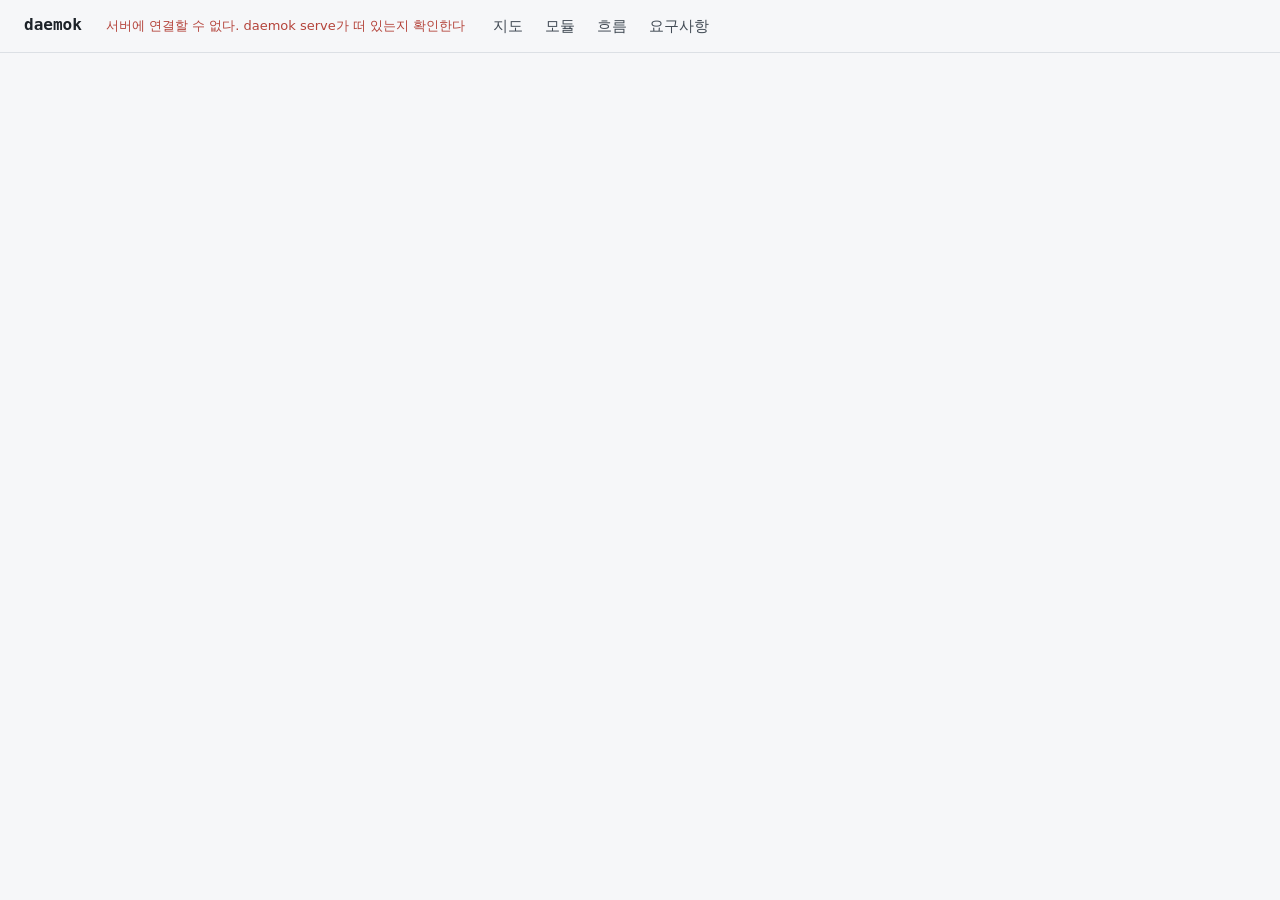
==== commit 5dc55d81: "feat: 화면 라이트 테마(시스템 색 설정을 따름), 배경막 색을 토큰으로, 지도 e2e에 테마 확인" ====
--- a/internal/serve/web/index.html
+++ b/internal/serve/web/index.html
@@ -7,7 +7,7 @@
 <link rel="icon" href="data:,">
 <style>
 :root {
-  color-scheme: dark;
+  color-scheme: dark light;
   --sans: "Pretendard", "Noto Sans KR", "Apple SD Gothic Neo", "Malgun Gothic", system-ui, sans-serif;
   --mono: "JetBrains Mono", ui-monospace, "SF Mono", Menlo, Consolas, monospace;
   --bg: #1d2126; --bg-2: #23282e; --bg-3: #2c323a; --rule: #353c45; --rule-2: #4b535e;
@@ -15,6 +15,17 @@
   --add: #7cc98f; --chg: #dcb46a; --rem: #ec8b80; --err: #ec8b80; --warn: #dcb46a; --info: #a3b3c6;
   --k-depends: #aab3bd; --k-exception: #dcb46a; --k-call: #62c4d4; --k-query: #8fb3ec;
   --k-port: #7cc98f; --k-external: #bba0f0; --k-event: #e693ba; --k-register: #e09c73;
+  --scrim: rgba(8, 10, 13, .55);
+}
+@media (prefers-color-scheme: light) {
+  :root {
+    --bg: #f6f7f9; --bg-2: #ffffff; --bg-3: #eaedf1; --rule: #dce0e5; --rule-2: #bfc6ce;
+    --ink: #1d2329; --ink-2: #434c56; --ink-3: #636d78; --accent: #2c5fb4;
+    --add: #2b7a42; --chg: #8c5e0c; --rem: #b4433a; --err: #b4433a; --warn: #8c5e0c; --info: #4d6077;
+    --k-depends: #6c7681; --k-exception: #8c5e0c; --k-call: #14798a; --k-query: #2c5fb4;
+    --k-port: #2b7a42; --k-external: #6a4bbd; --k-event: #ad3a74; --k-register: #a4512a;
+    --scrim: rgba(20, 24, 28, .3);
+  }
 }
 * { box-sizing: border-box; }
 html, body { margin: 0; }
@@ -215,7 +226,7 @@
 .reqbar button[aria-pressed="true"] { border-color: var(--accent); color: var(--ink); }
 
 /* 서랍 */
-.scrim { position: fixed; inset: 0; background: rgba(8, 10, 13, .55); z-index: 20; }
+.scrim { position: fixed; inset: 0; background: var(--scrim); z-index: 20; }
 .drawer { position: fixed; top: 0; right: 0; bottom: 0; width: min(640px, 100vw); background: var(--bg-2); border-left: 1px solid var(--rule-2); z-index: 21; overflow-y: auto; padding: 22px 24px 32px; display: grid; gap: 16px; align-content: start; }
 .drawer .head { display: flex; justify-content: space-between; align-items: start; gap: 12px; }
 .drawer h2 { margin: 0; font: 700 19px var(--mono); overflow-wrap: anywhere; }
